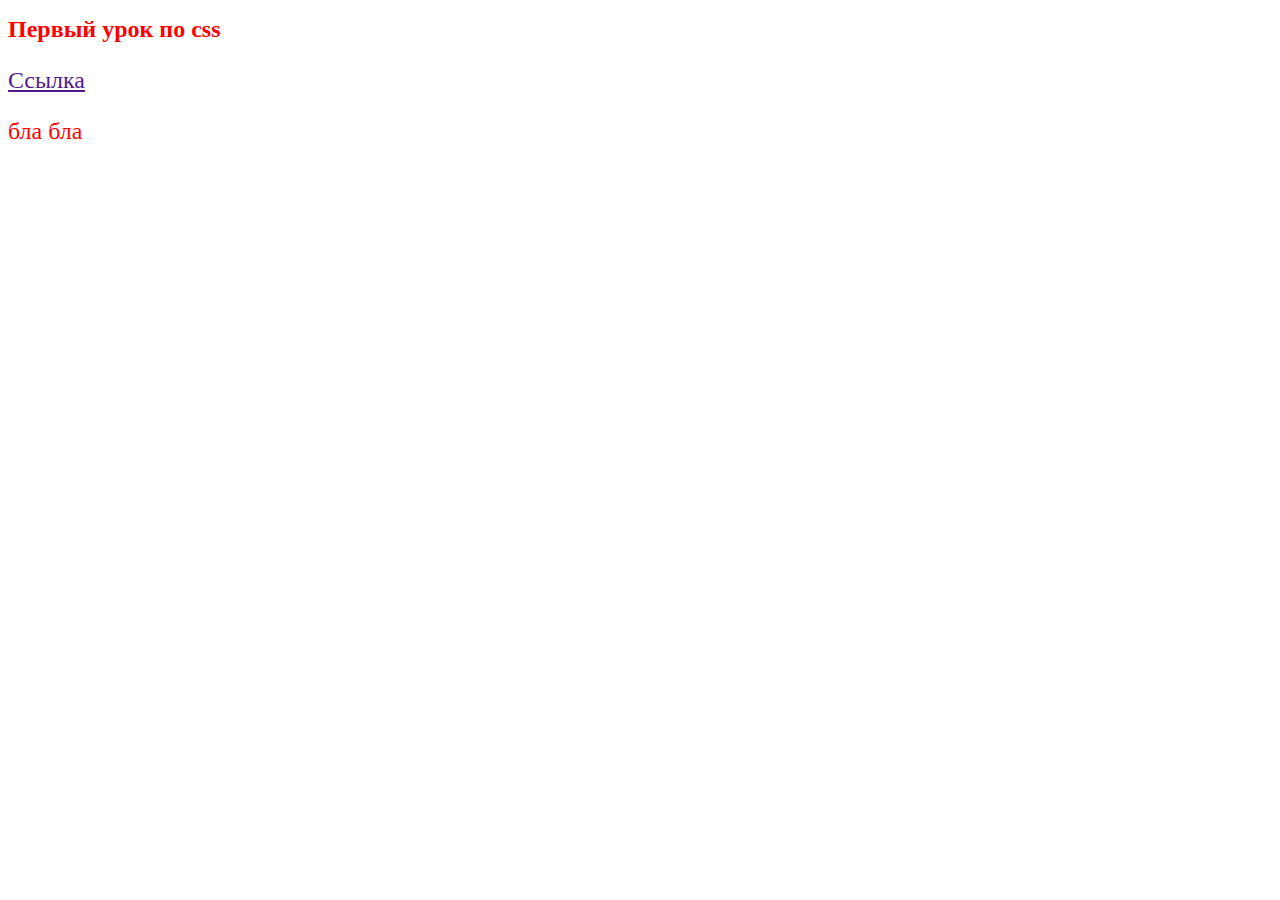
==== CSS/index.html @ 5c62dd07 "rules of sselectors" ====
<!DOCTYPE html>
<html lang="en">
<head>
    <meta charset="UTF-8">
    <title>Document</title>
    <link rel="stylesheet" href="style.css">
</head>
<body>
    <div>
    	<h1>Первый урок по css</h1>
        <p><a href="">Ссылка</a></p>
        <p>бла бла</p>
    </div>
</body>
</html>
---- CSS/style.css ----
p, h1 {
    color: red;
    font-size: 24px; 
}
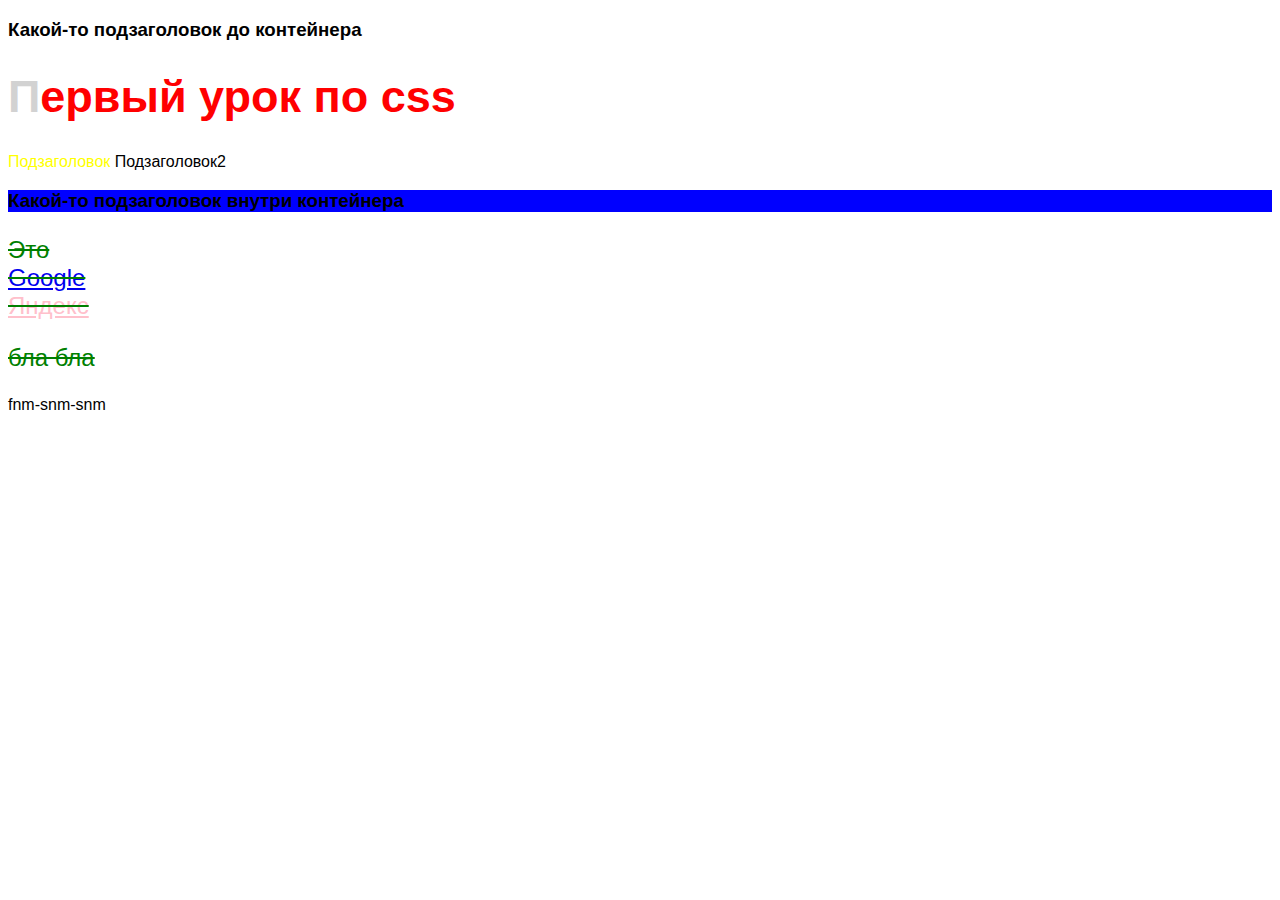
==== commit 40f611ce: "learning all kinds of selectors. lesson 2 css" ====
--- a/CSS/index.html
+++ b/CSS/index.html
@@ -6,10 +6,23 @@
     <link rel="stylesheet" href="style.css">
 </head>
 <body>
-    <div>
-    	<h1>Первый урок по css</h1>
-        <p><a href="">Ссылка</a></p>
-        <p>бла бла</p>
+	<h3>Какой-то подзаголовок до контейнера</h3>
+    <div class="container">
+    	<h1 id="heading">Первый урок по css</h1>
+    	<span>Подзаголовок</span> <!--Не валидно, т.к. 2 одинаковых id применены к разным тегам -->
+    	<span>Подзаголовок2</span>
+    	<h3>Какой-то подзаголовок внутри контейнера</h3>
+        <p class="paragraph">Это
+        	<br>
+        	<a href="https://google.com.ua">Google</a><br>
+        	<a href="https://www.yandex.ua/">Яндекс</a>
+        </p>
+        <p class="paragraph">бла бла</p>
+        <span class="paragraph">fnm-snm-snm</span>
+
+        <p class="wrap">
+        	<img src="">
+        </p>
     </div>
 </body>
 </html>--- a/CSS/style.css
+++ b/CSS/style.css
@@ -1,4 +1,50 @@
-p, h1 {
+* { /*Универсальный селектор (для всех элементов на странице)*/
+	font-family: helvetica, arial, sans-serif; /*Подключаем шрифты*/
+}
+
+p, h1 { /*Селектор по названию тега*/
     color: red;
     font-size: 24px; 
+}
+/*Селектор по классу --------- (Для резницы между классами)*/
+p.paragraph {
+	color: green;
+}
+
+.wrap { 
+	color: red;
+}
+/*End------------*/
+
+#heading {/*-------Селектор по id------------*/
+	font-size: 45px;
+}
+/*можно добавить название тега перед названием класса или id, 
+тогда селлектор будет применяться к элементу с опрделенным классом|id. 
+Например, p.wrap или h1#heading*/
+a[href="http://google.com.ua"]{/*-------Селектор по атрибуту------------*/
+	color: purple;
+}
+
+a[href="https://www.yandex.ua/"] {
+	color: pink;
+}
+.container h3 { /*Div класса container в параграфе. Т.е. Применяеются стили для всего контейнера*/
+	background: blue; /*Синий цвет для всех параграфов в контейнере*/
+}
+
+.container > p { /*Дочерний через >. Дочерний смотрит только на первого ребенка*/
+	text-decoration: line-through;
+}
+
+#heading + span { /*Сестринский span*/
+	color: yellow;
+}
+
+a:hover { /*Псевдокласс*/
+	text-decoration: none; /*почеркивание при наведении на ссылку исчезает*/
+}
+
+h1::first-letter { /*Псевдоэлемент. Меняем первую букву, а именно - цвет.*/
+	color: #d2d2d2;
 }